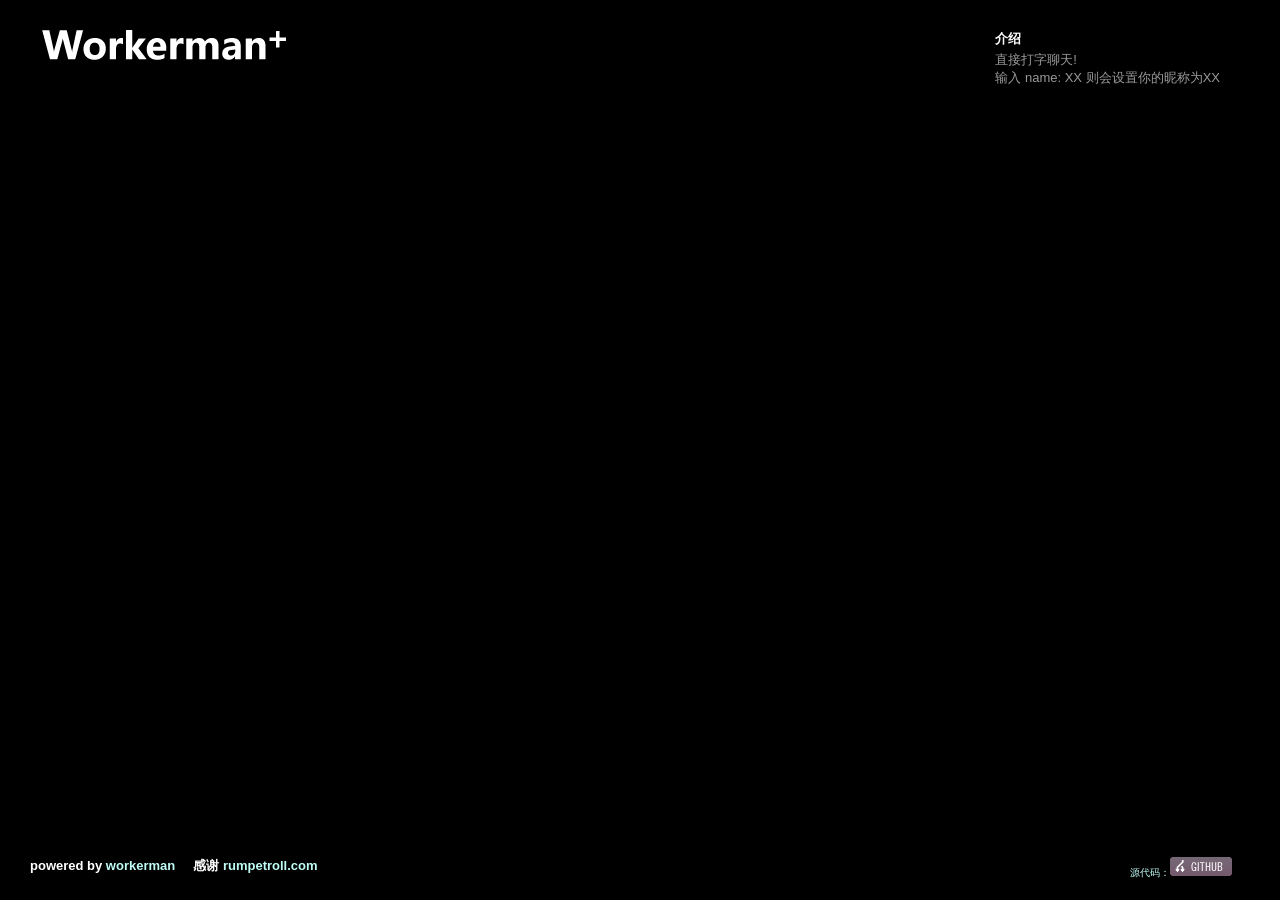
==== gwork_demo/Web/index.html @ 1e71bc3a "add demo" ====
<!doctype html>
<html>
	<head>
		<meta charset="utf-8">
		<title>Workerman小蝌蚪互动聊天室 HTML5+Websocket+PHP多进程socket实时推送技术</title>
		<link rel="stylesheet" type="text/css" href="css/main.css" />
		<meta name="viewport" content="width=device-width; initial-scale=1.0; maximum-scale=1.0; minimum-scale=1.0; user-scalable=0;" />
    <meta name="apple-mobile-web-app-capable" content="YES">
    <meta name="apple-mobile-web-app-status-bar-style" content="black">
	   <link rel="apple-touch-icon" href="/images/apple-touch-icon.png"/>
		<meta property="fb:app_id" content="149260988448984" />
		<meta name="title" content="Workerman-todpole!" />
		<meta name="description" content="workerman + HTML5+WebSocket +PHP socket 广播 小蝌蚪交互游戏程序 ，坐标实时推送、实时聊天等" />
		<link rel="image_src" href="/images/fb-image.jpg" / >
	</head>
	<body>
		<canvas id="canvas"></canvas>

		<div id="ui">
			<div id="fps"></div>

			<input id="chat" type="text" />
			<div id="chatText"></div>
			<h1>workerman</h1>

			<div id="instructions">
				<h2>介绍</h2>
				<p>直接打字聊天!<br />输入 name: XX 则会设置你的昵称为XX</p>
			</div>
			<aside id="info">
			<section id="share">
				       <a rel="external" href="http://github.com/walkor/workerman-todpole" title="workerman-todpole at GitHub">源代码：<img src="css/images/github.png" alt="fork on github"></a>
				       &nbsp;&nbsp;
			</section>
			<section id="wtf">

			    <!-- 尊重他人劳动成果，请保留原作者相关链接 -->
				<h2>powered&nbsp;by&nbsp;<a rel="external" href="http://workerman.net/workerman-todpole" target="_blank">workerman</a> &nbsp;&nbsp;&nbsp;&nbsp;感谢 <a href="http://rumpetroll.com/" target="_blank">rumpetroll.com</a></h2>
				<!-- 尊重他人劳动成果，请保留原作者相关链接 -->

			</section>
			</aside>

            <aside id="frogMode">
                <h3>Frog Mode</h3>
                <section id="tadpoles">
                    <h4>Tadpoles</h4>
                    <ul id="tadpoleList">
                    </ul>
                </section>
                <section id="console">
                    <h4>Console</h4>
                </section>
            </aside>

			<div id="cant-connect">
				与服务器断开连接了。您可以重新刷新页面。
			</div>
			<div id="unsupported-browser">
				<p>
					您的浏览器不支持 <a rel="external" href="http://en.wikipedia.org/wiki/WebSocket">WebSockets</a>.
					推荐您使用以下浏览器
				</p>
				<ul>
					<li><a rel="external" href="http://www.google.com/chrome">Google Chrome</a></li>
					<li><a rel="external" href="http://apple.com/safari">Safari 4</a></li>
					<li><a rel="external" href="http://www.mozilla.com/firefox/">Firefox 4</a></li>
					<li><a rel="external" href="http://www.opera.com/">Opera 11</a></li>
				</ul>
				<p>
					<a href="#" id="force-init-button">仍然浏览!</a>
				</p>
			</div>

		</div>

		<script src="/js/lib/parseUri.js"></script>
		<script src="/js/lib/modernizr-1.5.min.js"></script>
		<script src="/js/jquery.min.js"></script>
		<script src="/js/lib/Stats.js"></script>

		<script src="/js/App.js"></script>
		<script src="/js/Model.js"></script>
		<script src="/js/Settings.js"></script>
		<script src="/js/Keys.js"></script>
		<script src="/js/WebSocketService.js"></script>
		<script src="/js/Camera.js"></script>

		<script src="/js/Tadpole.js"></script>
		<script src="/js/TadpoleTail.js"></script>

		<script src="/js/Message.js"></script>
		<script src="/js/WaterParticle.js"></script>
		<script src="/js/Arrow.js"></script>
		<script src="/js/formControls.js"></script>

		<script src="/js/Cookie.js"></script>
		<script src="/js/main.js"></script>
<script type="text/javascript">
var _bdhmProtocol = (("https:" == document.location.protocol) ? " https://" : " http://");
document.write(unescape("%3Cscript src='" + _bdhmProtocol + "hm.baidu.com/h.js%3F5fedb3bdce89499492c079ab4a8a0323' type='text/javascript'%3E%3C/script%3E"));
</script>

	</body>
</html>
---- gwork_demo/Web/css/main.css ----
/*
Copyright (c) 2010, Yahoo! Inc. All rights reserved.
Code licensed under the BSD License:
http://developer.yahoo.com/yui/license.html
version: 3.2.0
build: 2676
*/
html{color:#000;background:#FFF;}body,div,dl,dt,dd,ul,ol,li,h1,h2,h3,h4,h5,h6,pre,code,form,fieldset,legend,input,textarea,p,blockquote,th,td{margin:0;padding:0;}table{border-collapse:collapse;border-spacing:0;}fieldset,img{border:0;}address,caption,cite,code,dfn,em,strong,th,var{font-style:normal;font-weight:normal;}li{list-style:none;}caption,th{text-align:left;}h1,h2,h3,h4,h5,h6{font-size:100%;font-weight:normal;}q:before,q:after{content:'';}abbr,acronym{border:0;font-variant:normal;}sup{vertical-align:text-top;}sub{vertical-align:text-bottom;}input,textarea,select{font-family:inherit;font-size:inherit;font-weight:inherit;}input,textarea,select{*font-size:100%;}legend{color:#000;}

html {
	-webkit-user-select: none;
	cursor: caret;
	background: #000;
}

body {
	font-family: "Microsoft YaHei","proxima-nova-1","proxima-nova-2", arial, sans-serif;
	margin: 0;
	padding: 0;
	overflow: hidden;
	font-size: 62.5%;
}

h1 {
	display: block;
	position: absolute;
	top: 30px;
	left: 30px;
	width: 268px;
	height: 30px;
	background: url(images/logo.png);
	overflow: hidden;
	text-indent: 300px;
}

h2 {
	color: #fff;
	font-size: 1.3em;
	margin-bottom: 0.2em;
	font-weight: bold;
}

a {
	color: #c0fdf7;
	text-decoration: none;
}



	a:hover {
		color: #fff;
		text-decoration: underline;
	}

p {
	color: #999999;
	font-size: 1.3em;
	margin-bottom:0.5em;
}

strong {
	font-weight:bold;
}

/*#ui {
	display: none;
}*/

#fps {
	position: absolute;
	top: 0;
	left: 0;
	z-index:2;
}

#chatText
{
	display:inline-block;	
}
#chatText,#chat
{
	font-size:3em;
	font-weight: bold;
	max-width: 70%;
}
#chat {
	/*font-family: "Arial Rounded MT Bold";*/
	display: block;
	position: absolute;
	top: 60%;
	left: 50%;
	padding: 10px 20px;
	background: rgba(255,255,255,.1);
	border-radius: 20px;
	color: #fff;
	text-align: center;
	border-style:none;
	outline-style:none;
	height:30px;
	opacity:0;
	transition: opacity .2s linear;
	-o-transition: opacity .2s linear;
	-moz-transition: opacity .2s linear;
	-webkit-transition: opacity .2s linear;
	-ms-transition: opacity .2s linear;
}


#cant-connect {
	/*font-family: "Arial Rounded MT Bold";*/
	display: none;
	position: absolute;
	top: 200px;
	left: 10px;
	padding: 10px 20px;
	color: rgba(249,136,119,0.9);
	width: 400px;
	font-size: 2em;
	font-weight: bold;
}

#cant-connect a:link {
	color: #c0fdf7;
	text-decoration: underline;
}

#unsupported-browser {
  display: none;  
	position: absolute;
	z-index:2;	
	background-color: #fff;
	background-image: linear-gradient(top, #fff, #e2e2e2);
	background-image: -o-linear-gradient(top, #fff, #e2e2e2);
	background-image: -moz-linear-gradient(top, #fff, #e2e2e2);
	background-image: -ms-linear-gradient(top, #fff, #e2e2e2);
	background-image: -webkit-gradient(linear,left top,left bottom,color-stop(0, #fff),color-stop(1, #e2e2e2));

	border-radius: 10px;
	box-shadow: 1px 1px 5px #000;
	
	top: 55%;
	left: 50%;
	width:420px;
	margin:-200px;
	padding:35px;
	font-size: 1.5em;
	border: 1px solid #fff;
}

#unsupported-browser p {
	color: #000;
	text-shadow: white 1px 1px 0;
	line-height: 1.4em;
}

a#force-init-button {
	font-size: .6em;
	color: #e47c6c;
	text-align: center;
	font-weight: bold;
	text-decoration: underline;
}
a#force-init-button:hover {
  color: #999;  
}


#unsupported-browser ul li  {
	display: inline;
	list-style-type: none;
	padding-right: 10px;
	font-weight: bold;
	padding: 4px 10px 4px 10px;
	background-color: #606061;
	border-radius: 100px;
	box-shadow:inset -1px -1px -5px #000;
	text-shadow: none;
	font-size: .8em;
}

#unsupported-browser ul   {
	margin: 20px 0px 20px 0px;
}



#info {
	position: absolute;
	left: 0;
	bottom: 0;
	width: 100%;
	background: rgba(0,0,0,0.2);
}
	#info section {
		float: left;
		margin: 20px 40px 20px 20px;
		margin-right: 40px;
	}
		#info #wtf {
			float: left;
			margin-left: 30px;
			margin-right: 40px;
		}
		
		#info #share {
			float: right;
			margin-right: 40px;
		}
		
		#info section ul {
		
		}
			#info section ul li {
				float: left;
				margin-right: 10px;
			}
				#info section ul li a {
					font-size: 1.3em;
				}
	
	#info #settings .edit {
		display: none;
	}
	

#instructions {
	position: absolute;
	top: 30px;
	right: 60px;
}

#fwa {
	display: none; /*remove on 27th November 2010*/
	position: absolute;
	top: 0px;
	right: 0px;
}
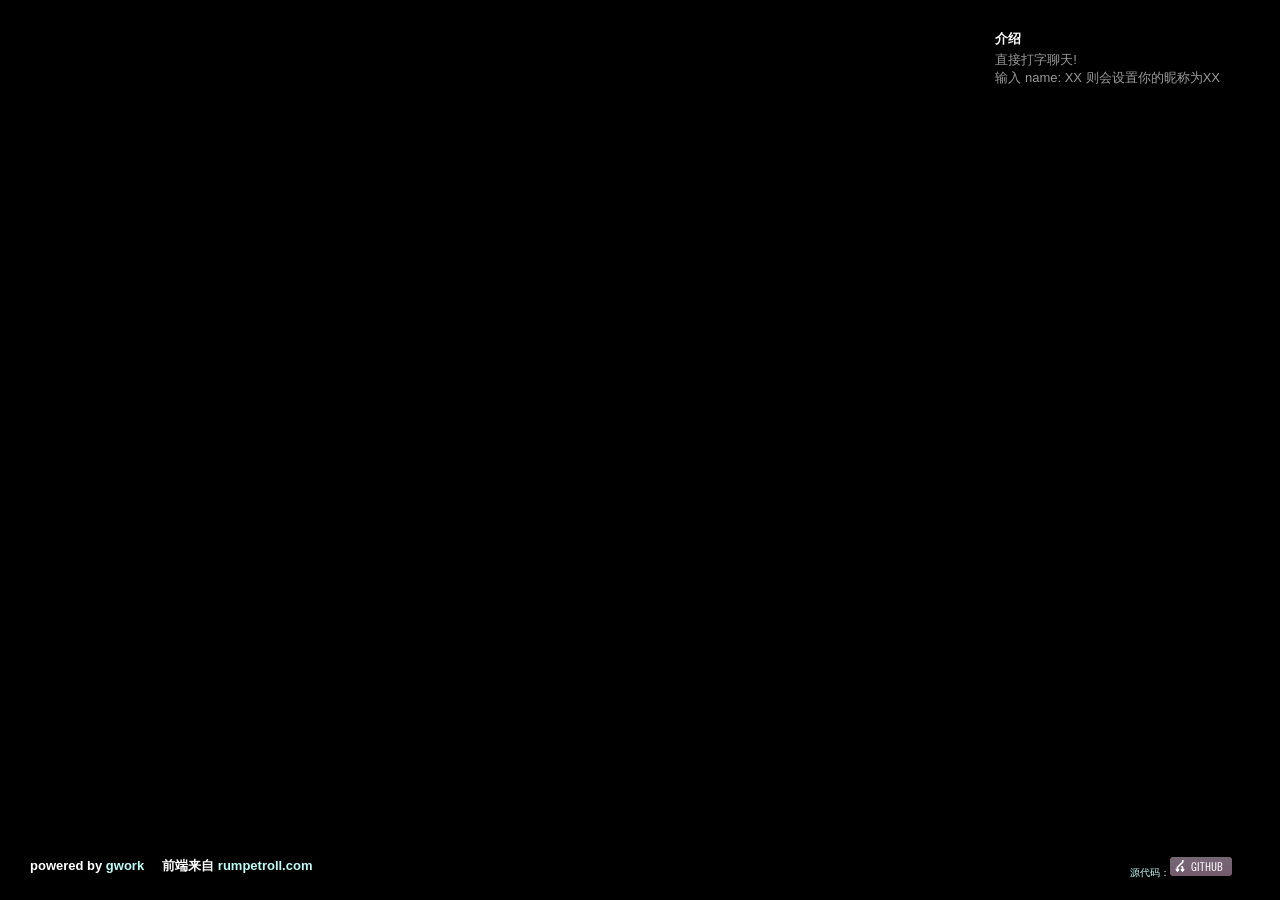
==== commit 451a4778: "remove origin logo" ====
--- a/gwork_demo/Web/index.html
+++ b/gwork_demo/Web/index.html
@@ -2,16 +2,13 @@
 <html>
 	<head>
 		<meta charset="utf-8">
-		<title>Workerman小蝌蚪互动聊天室 HTML5+Websocket+PHP多进程socket实时推送技术</title>
+		<title>gwork小蝌蚪互动聊天室 HTML5 Websocket+golang实现</title>
 		<link rel="stylesheet" type="text/css" href="css/main.css" />
 		<meta name="viewport" content="width=device-width; initial-scale=1.0; maximum-scale=1.0; minimum-scale=1.0; user-scalable=0;" />
     <meta name="apple-mobile-web-app-capable" content="YES">
     <meta name="apple-mobile-web-app-status-bar-style" content="black">
-	   <link rel="apple-touch-icon" href="/images/apple-touch-icon.png"/>
-		<meta property="fb:app_id" content="149260988448984" />
-		<meta name="title" content="Workerman-todpole!" />
-		<meta name="description" content="workerman + HTML5+WebSocket +PHP socket 广播 小蝌蚪交互游戏程序 ，坐标实时推送、实时聊天等" />
-		<link rel="image_src" href="/images/fb-image.jpg" / >
+	   <link rel="apple-touch-icon" href="images/apple-touch-icon.png"/>
+		<meta name="title" content="Gwork-todpole!" />
 	</head>
 	<body>
 		<canvas id="canvas"></canvas>
@@ -21,7 +18,7 @@
 
 			<input id="chat" type="text" />
 			<div id="chatText"></div>
-			<h1>workerman</h1>
+			<h1>Gwork</h1>
 
 			<div id="instructions">
 				<h2>介绍</h2>
@@ -29,14 +26,12 @@
 			</div>
 			<aside id="info">
 			<section id="share">
-				       <a rel="external" href="http://github.com/walkor/workerman-todpole" title="workerman-todpole at GitHub">源代码：<img src="css/images/github.png" alt="fork on github"></a>
+				       <a rel="external" href="https://github.com/ManiacMike/gwork" title="gwork demo at GitHub">源代码：<img src="css/images/github.png" alt="fork on github"></a>
 				       &nbsp;&nbsp;
 			</section>
 			<section id="wtf">
 
-			    <!-- 尊重他人劳动成果，请保留原作者相关链接 -->
-				<h2>powered&nbsp;by&nbsp;<a rel="external" href="http://workerman.net/workerman-todpole" target="_blank">workerman</a> &nbsp;&nbsp;&nbsp;&nbsp;感谢 <a href="http://rumpetroll.com/" target="_blank">rumpetroll.com</a></h2>
-				<!-- 尊重他人劳动成果，请保留原作者相关链接 -->
+				<h2>powered&nbsp;by&nbsp;<a rel="external" href="https://github.com/ManiacMike/gwork" target="_blank">gwork</a> &nbsp;&nbsp;&nbsp;&nbsp;前端来自 <a href="http://rumpetroll.com/" target="_blank">rumpetroll.com</a></h2>
 
 			</section>
 			</aside>
@@ -74,32 +69,28 @@
 
 		</div>
 
-		<script src="/js/lib/parseUri.js"></script>
-		<script src="/js/lib/modernizr-1.5.min.js"></script>
-		<script src="/js/jquery.min.js"></script>
-		<script src="/js/lib/Stats.js"></script>
+		<script src="js/lib/parseUri.js"></script>
+		<script src="js/lib/modernizr-1.5.min.js"></script>
+		<script src="js/jquery.min.js"></script>
+		<script src="js/lib/Stats.js"></script>
 
-		<script src="/js/App.js"></script>
-		<script src="/js/Model.js"></script>
-		<script src="/js/Settings.js"></script>
-		<script src="/js/Keys.js"></script>
-		<script src="/js/WebSocketService.js"></script>
-		<script src="/js/Camera.js"></script>
+		<script src="js/App.js"></script>
+		<script src="js/Model.js"></script>
+		<script src="js/Settings.js"></script>
+		<script src="js/Keys.js"></script>
+		<script src="js/WebSocketService.js"></script>
+		<script src="js/Camera.js"></script>
 
-		<script src="/js/Tadpole.js"></script>
-		<script src="/js/TadpoleTail.js"></script>
+		<script src="js/Tadpole.js"></script>
+		<script src="js/TadpoleTail.js"></script>
 
-		<script src="/js/Message.js"></script>
-		<script src="/js/WaterParticle.js"></script>
-		<script src="/js/Arrow.js"></script>
-		<script src="/js/formControls.js"></script>
+		<script src="js/Message.js"></script>
+		<script src="js/WaterParticle.js"></script>
+		<script src="js/Arrow.js"></script>
+		<script src="js/formControls.js"></script>
 
-		<script src="/js/Cookie.js"></script>
-		<script src="/js/main.js"></script>
-<script type="text/javascript">
-var _bdhmProtocol = (("https:" == document.location.protocol) ? " https://" : " http://");
-document.write(unescape("%3Cscript src='" + _bdhmProtocol + "hm.baidu.com/h.js%3F5fedb3bdce89499492c079ab4a8a0323' type='text/javascript'%3E%3C/script%3E"));
-</script>
+		<script src="js/Cookie.js"></script>
+		<script src="js/main.js"></script>
 
 	</body>
 </html>
--- a/gwork_demo/Web/css/main.css
+++ b/gwork_demo/Web/css/main.css
@@ -28,7 +28,6 @@
 	left: 30px;
 	width: 268px;
 	height: 30px;
-	background: url(images/logo.png);
 	overflow: hidden;
 	text-indent: 300px;
 }
@@ -75,7 +74,7 @@
 
 #chatText
 {
-	display:inline-block;	
+	display:inline-block;
 }
 #chatText,#chat
 {
@@ -125,9 +124,9 @@
 }
 
 #unsupported-browser {
-  display: none;  
-	position: absolute;
-	z-index:2;	
+  display: none;
+	position: absolute;
+	z-index:2;
 	background-color: #fff;
 	background-image: linear-gradient(top, #fff, #e2e2e2);
 	background-image: -o-linear-gradient(top, #fff, #e2e2e2);
@@ -137,7 +136,7 @@
 
 	border-radius: 10px;
 	box-shadow: 1px 1px 5px #000;
-	
+
 	top: 55%;
 	left: 50%;
 	width:420px;
@@ -161,7 +160,7 @@
 	text-decoration: underline;
 }
 a#force-init-button:hover {
-  color: #999;  
+  color: #999;
 }
 
 
@@ -201,14 +200,14 @@
 			margin-left: 30px;
 			margin-right: 40px;
 		}
-		
+
 		#info #share {
 			float: right;
 			margin-right: 40px;
 		}
-		
+
 		#info section ul {
-		
+
 		}
 			#info section ul li {
 				float: left;
@@ -217,11 +216,11 @@
 				#info section ul li a {
 					font-size: 1.3em;
 				}
-	
+
 	#info #settings .edit {
 		display: none;
 	}
-	
+
 
 #instructions {
 	position: absolute;
@@ -235,5 +234,3 @@
 	top: 0px;
 	right: 0px;
 }
-
-
